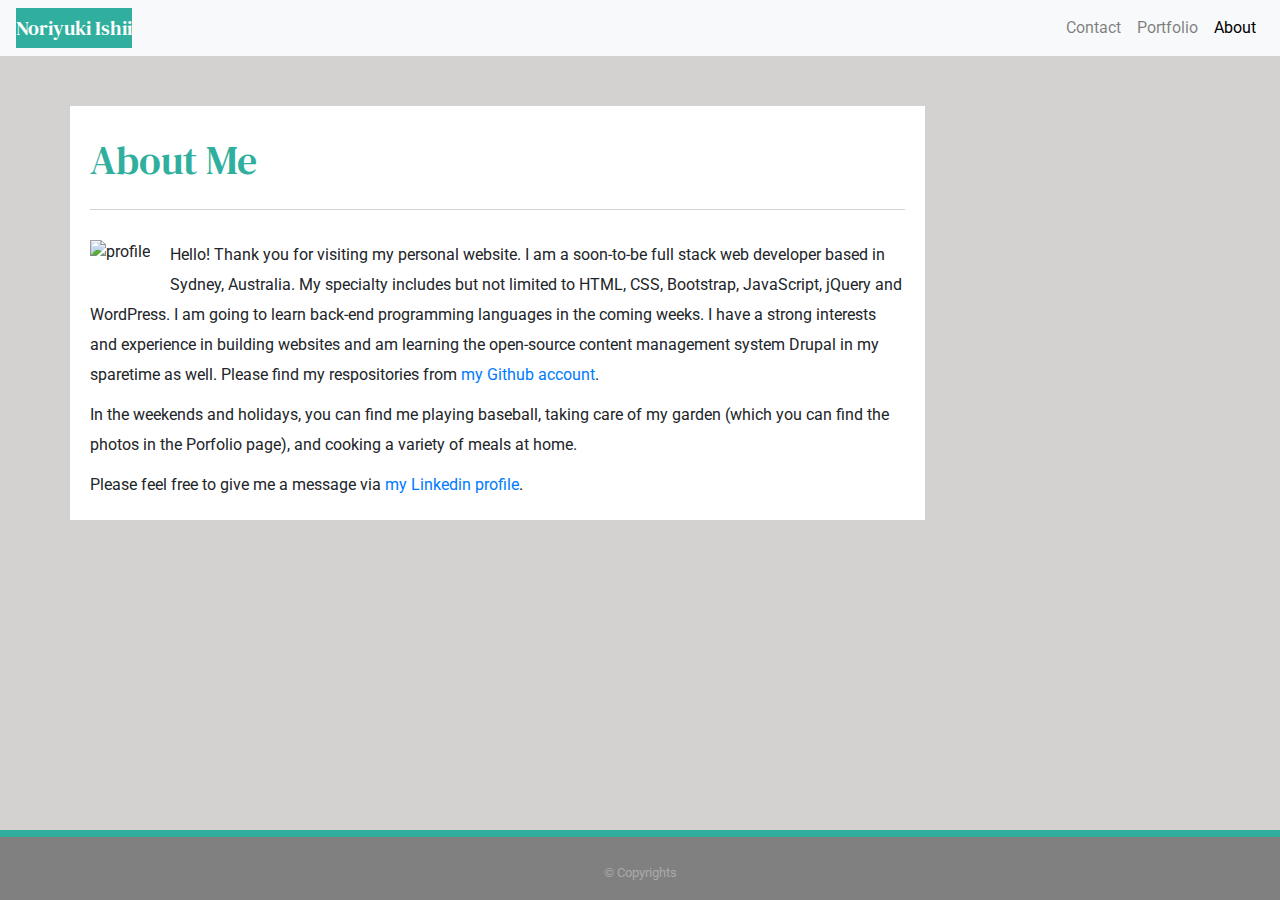
==== index.html @ c51598fb "trying to be more responsive" ====
<!doctype html>
<html lang="en">
  <head>
    <!-- Required meta tags -->
    <meta charset="utf-8">
    <meta name="viewport" content="width=device-width, initial-scale=1, shrink-to-fit=no">

    <!-- Bootstrap CSS -->
    <link rel="stylesheet" href="https://stackpath.bootstrapcdn.com/bootstrap/4.5.2/css/bootstrap.min.css" integrity="sha384-JcKb8q3iqJ61gNV9KGb8thSsNjpSL0n8PARn9HuZOnIxN0hoP+VmmDGMN5t9UJ0Z" crossorigin="anonymous">
    <link rel="stylesheet" href="style/reset.css">
    <link rel="stylesheet" href="style/style.css">
    <link href="https://fonts.googleapis.com/css2?family=DM+Serif+Text&family=Roboto&display=swap" rel="stylesheet">    <title>Hello, world!</title>
  </head>
  <body>
    <header>
        <nav class="navbar navbar-expand-lg navbar-light bg-light">
            <a class="navbar-brand" href="index.html"><span class="my-name">Noriyuki Ishii</span></a>
            <button class="navbar-toggler" type="button" data-toggle="collapse" data-target="#navbarNav" aria-controls="navbarNav" aria-expanded="false" aria-label="Toggle navigation">
              <span class="navbar-toggler-icon"></span>
            </button>
            <section class="collapse navbar-collapse" id="navbarNav">
              <ul class="navbar-nav ml-auto">
                <li class="nav-item">
                  <a class="nav-link" href="contact.html">Contact</a>
                </li>
                <li class="nav-item">
                  <a class="nav-link" href="portfolio.html">Portfolio</a>
                </li>
                <li class="nav-item">
                    <a class="nav-link" href="index.html" id="about">About</a>
                </li>
              </ul>
            </section>
          </nav>
        </header>
    <section class="container">
        <div class="row">
            <article class="col-md-9 main-box">
                <div class="col-md-12">
                    <h1 class="heading">About Me</h1>
        
                <img src="images/profilephoto.jpeg" alt="profile" id="profile-image">

                    <p>
                        Hello! Thank you for visiting my personal website. I am a soon-to-be full stack web developer based in Sydney, Australia.
                        My specialty includes but not limited to HTML, CSS, Bootstrap, JavaScript, jQuery and WordPress. I am going to learn back-end programming languages in the coming weeks.
                        I have a strong interests and experience in building websites and am learning the open-source content management system Drupal in my sparetime as well. 
                        Please find my respositories from <a href="https://github.com/noriyuki-ishii-820">my Github account</a>. 
                      </p>
                    <p>
                        In the weekends and holidays, you can find me playing baseball, taking care of my garden (which you can find the photos in the Porfolio page), and cooking a variety of meals at home.
                    </p>

                    <p>
                        Please feel free to give me a message via <a href="https://www.linkedin.com/in/ishiinoriyuki/">my Linkedin profile</a>.

                    </p>
                </div>
            </article>
        </div>
    </section>


    <footer class="fixed-bottom">
        <small> &copy; Copyrights </small>

    </footer>

    <!-- Optional JavaScript -->
    <!-- jQuery first, then Popper.js, then Bootstrap JS -->
    <script src="https://code.jquery.com/jquery-3.5.1.slim.min.js" integrity="sha384-DfXdz2htPH0lsSSs5nCTpuj/zy4C+OGpamoFVy38MVBnE+IbbVYUew+OrCXaRkfj" crossorigin="anonymous"></script>
    <script src="https://cdn.jsdelivr.net/npm/popper.js@1.16.1/dist/umd/popper.min.js" integrity="sha384-9/reFTGAW83EW2RDu2S0VKaIzap3H66lZH81PoYlFhbGU+6BZp6G7niu735Sk7lN" crossorigin="anonymous"></script>
    <script src="https://stackpath.bootstrapcdn.com/bootstrap/4.5.2/js/bootstrap.min.js" integrity="sha384-B4gt1jrGC7Jh4AgTPSdUtOBvfO8shuf57BaghqFfPlYxofvL8/KUEfYiJOMMV+rV" crossorigin="anonymous"></script>
  </body>
</html>
---- style/style.css ----
/* common CSS */

body {
    margin: 0;
    padding: 0;
    background-color:#d4d1d1;
    font-family: 'Roboto', sans-serif;
    min-height:100%;
}

p {
    margin: 0 0 10px 0;
    line-height: 30px;
}

.my-name {
    color:white;
}

.navbar-brand {
    font-family: 'DM Serif Text', serif;
    background: rgb(48, 175, 158);
}

#about, #portfolio, #contact {  /* black font color when on the page */ 
    color:black;
}

.container {
    margin-top: 50px;
    margin-bottom:50px;
    min-height:100%;
    width:100%;
}

.heading {
    font-size: 40px;
    border-bottom: 1px solid lightgrey;
    width: 100%;
    margin-top: 20px;
    margin-bottom: 30px;
    color:rgb(48, 175, 158);
    padding-bottom:25px;
    font-family: 'DM Serif Text', serif;
}

.main-box {
    background:white;
    padding:10px 5px;
}

footer {
    bottom: 0;
    height:70px;
    width:100%;
    background:grey;
    color:darkgrey;
    text-align:center;
    line-height:70px;
    border-top: 7px rgb(48, 175, 158) solid;
}




/* profile page */

#profile-image {
    float:left;
    margin-right: 20px;
    margin-bottom: 10px;
}

/* porfolio page */

.portfolio-image {
    margin-bottom:30px;
    width:350px;
    height:350px;
    object-fit: cover;
}

/* Contact page */

.submit-button {
    background-color: rgb(48, 175, 158);
    border: none;
    border-radius:0;
    padding: 18px 35px;

}


/* responsive */

// Small devices (landscape phones, 576px and up)
@media only screen and  (max-width: 576px) { ... }

// Medium devices (tablets, 768px and up)
@media only screen and (max-width: 768px) { 
   
    ... }

// Large devices (desktops, 992px and up)
@media only screen and  (max-width: 992px) { ... }
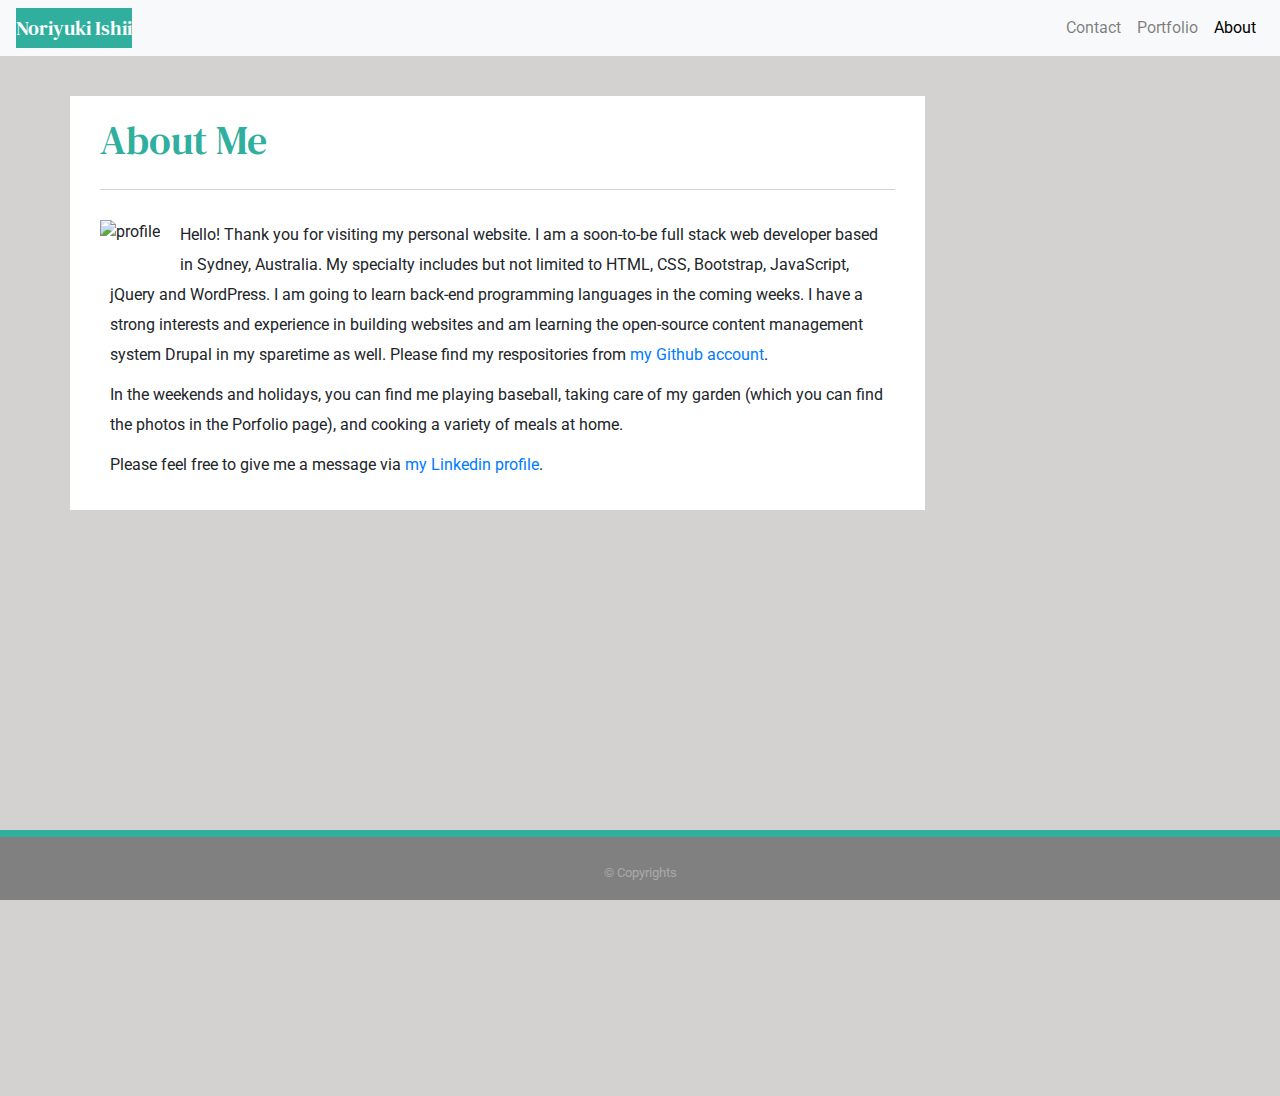
==== commit 52f46b4b: "semantic html tags" ====
--- a/index.html
+++ b/index.html
@@ -1,75 +1,131 @@
-<!doctype html>
+<!DOCTYPE html>
 <html lang="en">
   <head>
     <!-- Required meta tags -->
-    <meta charset="utf-8">
-    <meta name="viewport" content="width=device-width, initial-scale=1, shrink-to-fit=no">
+    <meta charset="utf-8" />
+    <meta
+      name="viewport"
+      content="width=device-width, initial-scale=1, shrink-to-fit=no"
+    />
 
     <!-- Bootstrap CSS -->
-    <link rel="stylesheet" href="https://stackpath.bootstrapcdn.com/bootstrap/4.5.2/css/bootstrap.min.css" integrity="sha384-JcKb8q3iqJ61gNV9KGb8thSsNjpSL0n8PARn9HuZOnIxN0hoP+VmmDGMN5t9UJ0Z" crossorigin="anonymous">
-    <link rel="stylesheet" href="style/reset.css">
-    <link rel="stylesheet" href="style/style.css">
-    <link href="https://fonts.googleapis.com/css2?family=DM+Serif+Text&family=Roboto&display=swap" rel="stylesheet">    <title>Hello, world!</title>
+    <link
+      rel="stylesheet"
+      href="https://stackpath.bootstrapcdn.com/bootstrap/4.5.2/css/bootstrap.min.css"
+      integrity="sha384-JcKb8q3iqJ61gNV9KGb8thSsNjpSL0n8PARn9HuZOnIxN0hoP+VmmDGMN5t9UJ0Z"
+      crossorigin="anonymous"
+    />
+    <link rel="stylesheet" href="style/reset.css" />
+    <link rel="stylesheet" href="style/style.css" />
+    <link
+      href="https://fonts.googleapis.com/css2?family=DM+Serif+Text&family=Roboto&display=swap"
+      rel="stylesheet"
+    />
+
+    <title>Noriyuki Ishii's Website</title>
+
+    <!-- title -->
   </head>
   <body>
+    <!-- navbar on the header -->
     <header>
-        <nav class="navbar navbar-expand-lg navbar-light bg-light">
-            <a class="navbar-brand" href="index.html"><span class="my-name">Noriyuki Ishii</span></a>
-            <button class="navbar-toggler" type="button" data-toggle="collapse" data-target="#navbarNav" aria-controls="navbarNav" aria-expanded="false" aria-label="Toggle navigation">
-              <span class="navbar-toggler-icon"></span>
-            </button>
-            <section class="collapse navbar-collapse" id="navbarNav">
-              <ul class="navbar-nav ml-auto">
-                <li class="nav-item">
-                  <a class="nav-link" href="contact.html">Contact</a>
-                </li>
-                <li class="nav-item">
-                  <a class="nav-link" href="portfolio.html">Portfolio</a>
-                </li>
-                <li class="nav-item">
-                    <a class="nav-link" href="index.html" id="about">About</a>
-                </li>
-              </ul>
-            </section>
-          </nav>
-        </header>
-    <section class="container">
-        <div class="row">
-            <article class="col-md-9 main-box">
-                <div class="col-md-12">
-                    <h1 class="heading">About Me</h1>
-        
-                <img src="images/profilephoto.jpeg" alt="profile" id="profile-image">
+      <nav class="navbar navbar-expand-lg navbar-light bg-light">
+        <a class="navbar-brand" href="index.html"
+          ><span class="my-name">Noriyuki Ishii</span></a
+        >
+        <button
+          class="navbar-toggler"
+          type="button"
+          data-toggle="collapse"
+          data-target="#navbarNav"
+          aria-controls="navbarNav"
+          aria-expanded="false"
+          aria-label="Toggle navigation"
+        >
+          <span class="navbar-toggler-icon"></span>
+        </button>
+        <section class="collapse navbar-collapse" id="navbarNav">
+          <ul class="navbar-nav ml-auto">
+            <li class="nav-item">
+              <a class="nav-link" href="contact.html">Contact</a>
+            </li>
+            <li class="nav-item">
+              <a class="nav-link" href="portfolio.html">Portfolio</a>
+            </li>
+            <li class="nav-item">
+              <a class="nav-link" href="index.html" id="about">About</a>
+            </li>
+          </ul>
+        </section>
+      </nav>
+    </header>
 
-                    <p>
-                        Hello! Thank you for visiting my personal website. I am a soon-to-be full stack web developer based in Sydney, Australia.
-                        My specialty includes but not limited to HTML, CSS, Bootstrap, JavaScript, jQuery and WordPress. I am going to learn back-end programming languages in the coming weeks.
-                        I have a strong interests and experience in building websites and am learning the open-source content management system Drupal in my sparetime as well. 
-                        Please find my respositories from <a href="https://github.com/noriyuki-ishii-820">my Github account</a>. 
-                      </p>
-                    <p>
-                        In the weekends and holidays, you can find me playing baseball, taking care of my garden (which you can find the photos in the Porfolio page), and cooking a variety of meals at home.
-                    </p>
+    <!-- main section -->
 
-                    <p>
-                        Please feel free to give me a message via <a href="https://www.linkedin.com/in/ishiinoriyuki/">my Linkedin profile</a>.
+    <main class="container">
+      <section class="row">
+        <section class="col-md-9 main-box">
+          <article class="col-md-12">
+            <h1 class="heading">About Me</h1>
 
-                    </p>
-                </div>
-            </article>
-        </div>
-    </section>
+            <img
+              src="images/profilephoto.jpeg"
+              alt="profile"
+              id="profile-image"
+            />
 
+            <p>
+              Hello! Thank you for visiting my personal website. I am a
+              soon-to-be full stack web developer based in Sydney, Australia. My
+              specialty includes but not limited to HTML, CSS, Bootstrap,
+              JavaScript, jQuery and WordPress. I am going to learn back-end
+              programming languages in the coming weeks. I have a strong
+              interests and experience in building websites and am learning the
+              open-source content management system Drupal in my sparetime as
+              well. Please find my respositories from
+              <a href="https://github.com/noriyuki-ishii-820"
+                >my Github account</a
+              >.
+            </p>
+            <p>
+              In the weekends and holidays, you can find me playing baseball,
+              taking care of my garden (which you can find the photos in the
+              Porfolio page), and cooking a variety of meals at home.
+            </p>
+
+            <p>
+              Please feel free to give me a message via
+              <a href="https://www.linkedin.com/in/ishiinoriyuki/"
+                >my Linkedin profile</a
+              >.
+            </p>
+          </article>
+        </section>
+      </section>
+    </main>
+
+ <!-- footer-->
 
     <footer class="fixed-bottom">
-        <small> &copy; Copyrights </small>
-
+      <small> &copy; Copyrights </small>
     </footer>
 
     <!-- Optional JavaScript -->
     <!-- jQuery first, then Popper.js, then Bootstrap JS -->
-    <script src="https://code.jquery.com/jquery-3.5.1.slim.min.js" integrity="sha384-DfXdz2htPH0lsSSs5nCTpuj/zy4C+OGpamoFVy38MVBnE+IbbVYUew+OrCXaRkfj" crossorigin="anonymous"></script>
-    <script src="https://cdn.jsdelivr.net/npm/popper.js@1.16.1/dist/umd/popper.min.js" integrity="sha384-9/reFTGAW83EW2RDu2S0VKaIzap3H66lZH81PoYlFhbGU+6BZp6G7niu735Sk7lN" crossorigin="anonymous"></script>
-    <script src="https://stackpath.bootstrapcdn.com/bootstrap/4.5.2/js/bootstrap.min.js" integrity="sha384-B4gt1jrGC7Jh4AgTPSdUtOBvfO8shuf57BaghqFfPlYxofvL8/KUEfYiJOMMV+rV" crossorigin="anonymous"></script>
+    <script
+      src="https://code.jquery.com/jquery-3.5.1.slim.min.js"
+      integrity="sha384-DfXdz2htPH0lsSSs5nCTpuj/zy4C+OGpamoFVy38MVBnE+IbbVYUew+OrCXaRkfj"
+      crossorigin="anonymous"
+    ></script>
+    <script
+      src="https://cdn.jsdelivr.net/npm/popper.js@1.16.1/dist/umd/popper.min.js"
+      integrity="sha384-9/reFTGAW83EW2RDu2S0VKaIzap3H66lZH81PoYlFhbGU+6BZp6G7niu735Sk7lN"
+      crossorigin="anonymous"
+    ></script>
+    <script
+      src="https://stackpath.bootstrapcdn.com/bootstrap/4.5.2/js/bootstrap.min.js"
+      integrity="sha384-B4gt1jrGC7Jh4AgTPSdUtOBvfO8shuf57BaghqFfPlYxofvL8/KUEfYiJOMMV+rV"
+      crossorigin="anonymous"
+    ></script>
   </body>
-</html>+</html>
--- a/style/style.css
+++ b/style/style.css
@@ -9,7 +9,7 @@
 }
 
 p {
-    margin: 0 0 10px 0;
+    margin: 10px;
     line-height: 30px;
 }
 
@@ -27,9 +27,9 @@
 }
 
 .container {
-    margin-top: 50px;
-    margin-bottom:50px;
-    min-height:100%;
+    margin-top: 40px;
+    margin-bottom: 100px;
+    min-height:100vh;
     width:100%;
 }
 
@@ -46,7 +46,7 @@
 
 .main-box {
     background:white;
-    padding:10px 5px;
+    padding-bottom: 20px;
 }
 
 footer {
@@ -59,8 +59,6 @@
     line-height:70px;
     border-top: 7px rgb(48, 175, 158) solid;
 }
-
-
 
 
 /* profile page */
@@ -86,20 +84,73 @@
     background-color: rgb(48, 175, 158);
     border: none;
     border-radius:0;
-    padding: 18px 35px;
+    padding: 20px 40px;
 
+}
+
+
+
+#contact-box {
+    line-height: 30px;
 }
 
 
 /* responsive */
 
-// Small devices (landscape phones, 576px and up)
-@media only screen and  (max-width: 576px) { ... }
 
-// Medium devices (tablets, 768px and up)
+/* Medium devices (tablets, 768px and up)*/
 @media only screen and (max-width: 768px) { 
+    
+    .portfolio-image-box {
+            margin-right: 1px;
+    }
+     
+    #contact-box {
+        height: 70vh;
+    }
+
+    #contact-box-text {
+        line-height: 50px;
+    }
+
+    .form-control {
+        height: 60px;
+    }
+
+    #exampleFormControlTextarea1 {
+        height: 150px;
+    }
+
    
-    ... }
 
-// Large devices (desktops, 992px and up)
-@media only screen and  (max-width: 992px) { ... }
+ }
+
+
+/* Small devices (landscape phones, 400px and up) */
+@media only screen and (max-width: 400px) {
+
+
+
+    .portfolio-image {
+        width: 100%;
+    }
+
+    #contact-box {
+        height: 70vh;
+    }
+
+    #contact-box-text {
+        line-height: 30px;
+    }
+
+    .form-control {
+        height:40px;
+    }
+
+    #exampleFormControlTextarea1 {
+        height: 80px;
+    }
+
+   
+
+}
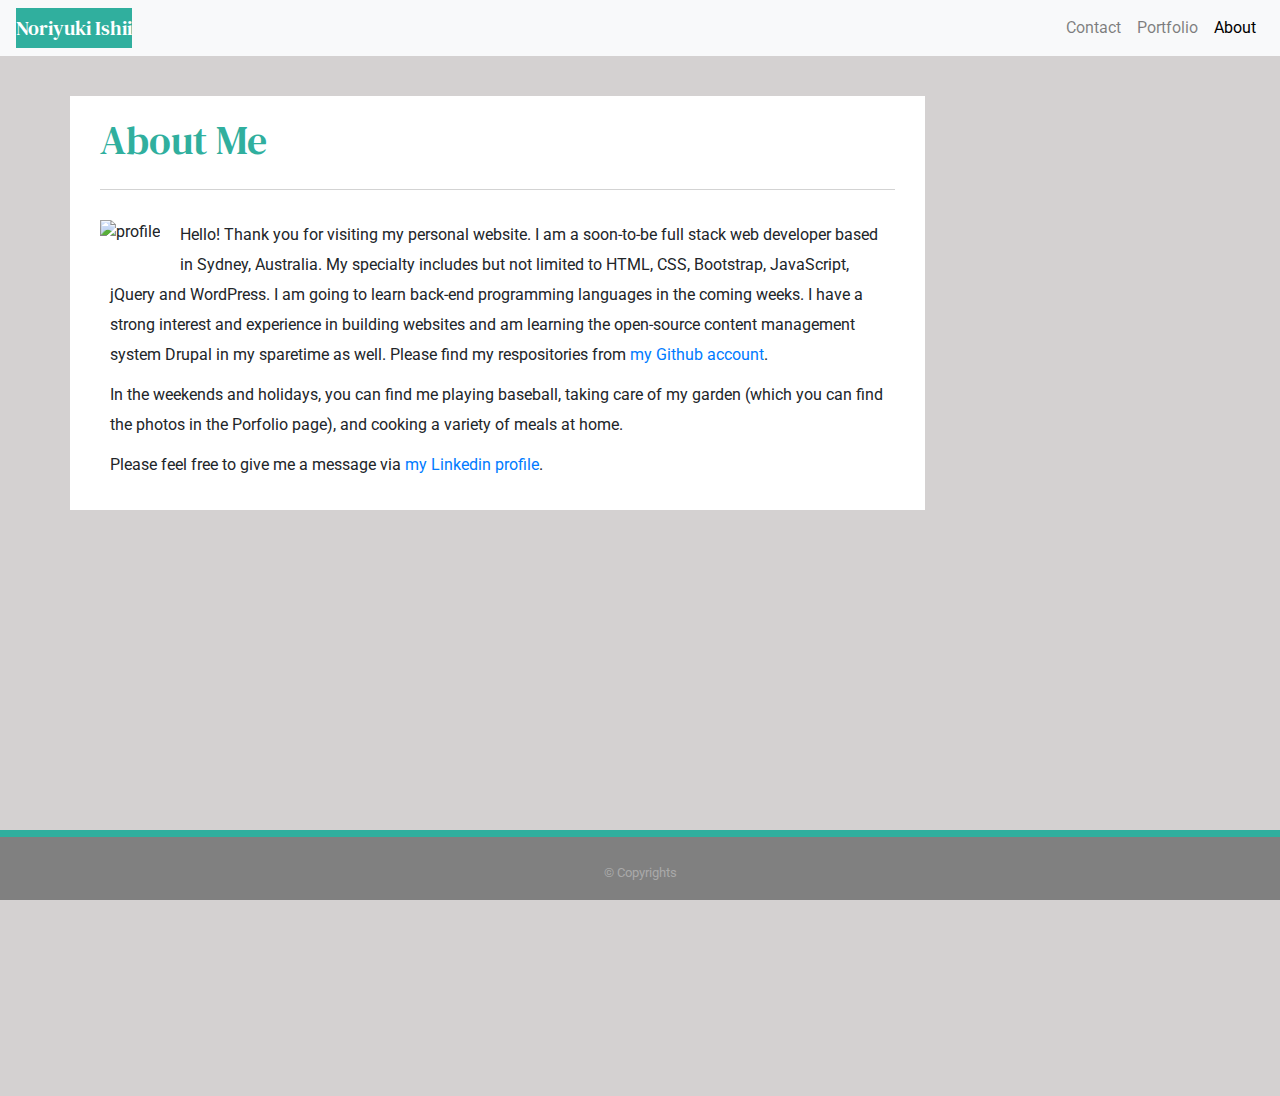
==== commit 34e22066: "spelling check and readme updated" ====
--- a/index.html
+++ b/index.html
@@ -80,7 +80,7 @@
               specialty includes but not limited to HTML, CSS, Bootstrap,
               JavaScript, jQuery and WordPress. I am going to learn back-end
               programming languages in the coming weeks. I have a strong
-              interests and experience in building websites and am learning the
+              interest and experience in building websites and am learning the
               open-source content management system Drupal in my sparetime as
               well. Please find my respositories from
               <a href="https://github.com/noriyuki-ishii-820"
